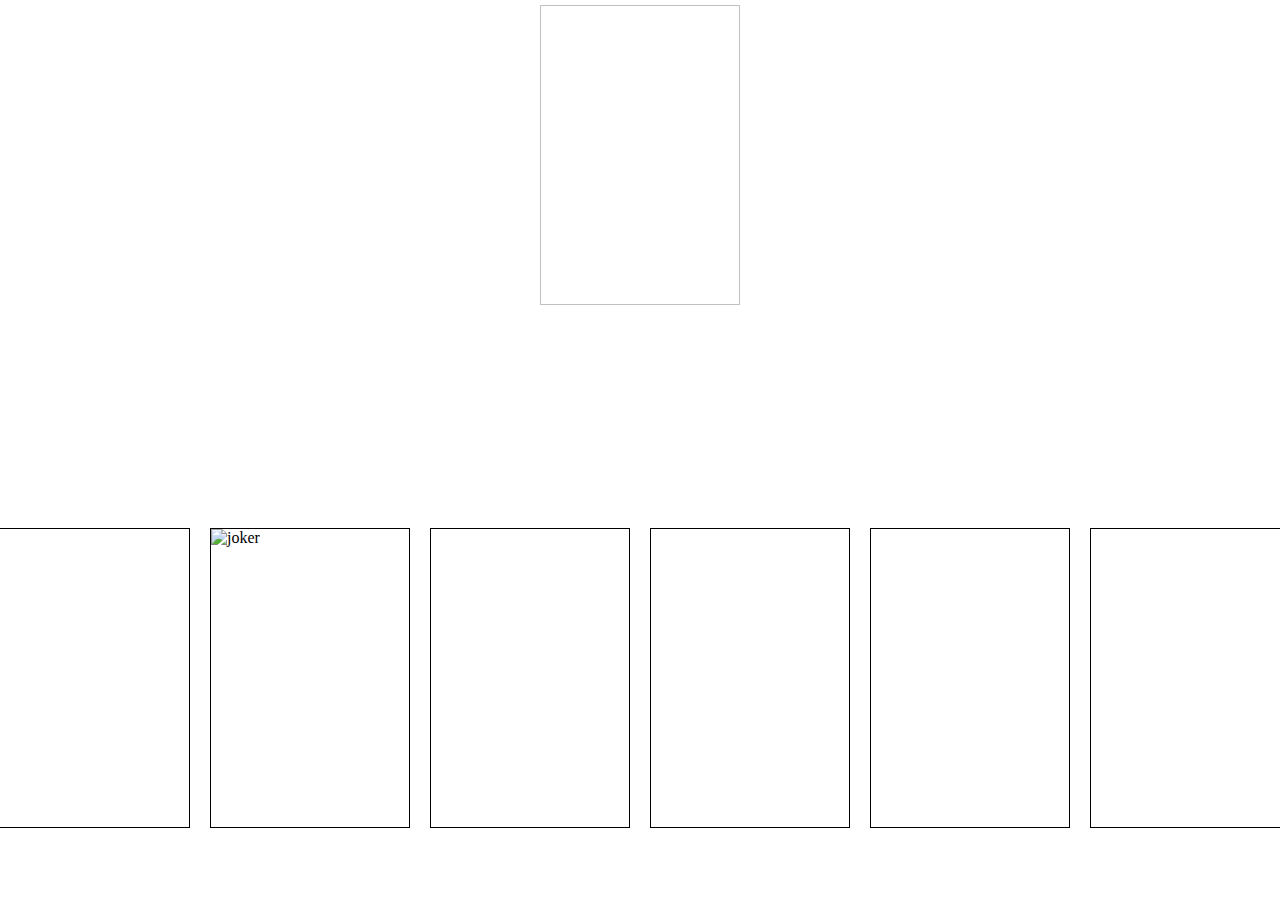
==== html/index.html @ 8bc0a563 "new" ====
<!DOCTYPE html>
<html lang="en">
  <head>
    <meta charset="UTF-8" />
    <meta name="viewport" content="width=device-width, initial-scale=1.0" />
    <title>Document</title>
    <style>
      * {
        padding: 0;
        margin: 0;
        box-sizing: border-box;
      }
      body {
        width: 100%;
        height: 100vh;
        display: grid;
        justify-content: center;
        align-items: center;
        background-image: url("https://plus.unsplash.com/premium_photo-1670513726119-4cc42ba16d40?q=80&w=1887&auto=format&fit=crop&ixlib=rb-4.0.3&ixid=M3wxMjA3fDB8MHxwaG90by1wYWdlfHx8fGVufDB8fHx8fA%3D%3D");
        background-size: 100% 100%;
        position: relative;
      }
      .abc {
        display: flex;
        width: 100%;
        height: 100%;
        justify-content: center;
        margin-top: 10px;
      }
      .empty {
        height: 300px;
        width: 200px;
      }
      .one,
      .two,
      .three,
      .four,
      .five,
      .six {
        width: 200px;
        height: 300px;
        border: 1px solid black;
        background-size: 100% 100%;
      }
      .images {
        display: grid;
        grid-auto-flow: column;
        gap: 20px;
      }
      .one {
        background-image: url("https://images.immediate.co.uk/production/volatile/sites/3/2018/05/IRON-2008-d7a2706.jpg?quality=90&resize=800,534");
      }
      img {
        width: 100%;
        height: 100%;
      }
      .three {
        background-image: url("https://cdn.britannica.com/26/182826-050-0FEF618D/publicity-poster-Black-Panther-character-Tchalla-Black-Ryan-2017.jpg");
      }
      .four {
        background-image: url("https://blogger.googleusercontent.com/img/b/R29vZ2xl/AVvXsEh_tI8D209lfqGThpY0OnS4DiiCr8dsI-o0gGehNdY7qp5f-Iyzf5NbI-pXeidAyV22qmAzIzvYWBP_ps80Jh6bY_6UctDfq5-QOTxkdMo4YGlpqU7WHXudUmdC9URwehPpp2qAXWm7xmq9IQPkFGBZAs2-_YYcFYGwPjqVg0Wwa90Xl0lfxI-wPz8jLg/s2960/993182.jpeg");
      }
      .five {
        background-image: url("https://preview.redd.it/high-resolution-the-batman-wallpapers-for-mobile-v0-8wdfywxktre81.jpg?width=640&crop=smart&auto=webp&s=491851c9cac869671638322e2d7fdbb44c584316");
      }
      .six {
        background-image: url("https://cdn.vox-cdn.com/thumbor/c5VQwn71z9_TzxEUWFtCYEn4g3Y=/0x0:1200x696/1400x1400/filters:focal(631x178:632x179)/cdn.vox-cdn.com/uploads/chorus_asset/file/8378039/baby-groot-guardians.0.jpg");
      }
    </style>
  </head>
  <body>
    <div class="abc">
      <img class="empty" />
    </div>
    <div class="images">
      <div class="one" onclick="change()"></div>
      <div class="two" onclick="change1()">
        <img
          src="https://c.ndtvimg.com/gws/ms/6-actors-who-have-played-the-joker-new/assets/7.jpeg?1661491140"
          alt="joker"
        />
      </div>
      <div class="three" onclick="change2()"></div>
      <div class="four" onclick="change3()"></div>
      <div class="five" onclick="change4()"></div>
      <div class="six" onclick="change5()"></div>
    </div>
    <script>
      function change() {
        const image = document.getElementsByClassName("empty");
        image[0].setAttribute(
          "src",
          "https://images.immediate.co.uk/production/volatile/sites/3/2018/05/IRON-2008-d7a2706.jpg?quality=90&resize=800,534"
        );
      }
      function change1() {
        const image1 = document.getElementsByClassName("empty");
        image1[0].setAttribute(
          "src",
          "https://c.ndtvimg.com/gws/ms/6-actors-who-have-played-the-joker-new/assets/7.jpeg?1661491140"
        );
      }
      function change2() {
        const image2 = document.getElementsByClassName("empty");
        image2[0].setAttribute(
          "src",
          "https://cdn.britannica.com/26/182826-050-0FEF618D/publicity-poster-Black-Panther-character-Tchalla-Black-Ryan-2017.jpg"
        );
      }
      function change3() {
        const image = document.getElementsByClassName("empty");
        image[0].setAttribute(
          "src",
          "https://blogger.googleusercontent.com/img/b/R29vZ2xl/AVvXsEh_tI8D209lfqGThpY0OnS4DiiCr8dsI-o0gGehNdY7qp5f-Iyzf5NbI-pXeidAyV22qmAzIzvYWBP_ps80Jh6bY_6UctDfq5-QOTxkdMo4YGlpqU7WHXudUmdC9URwehPpp2qAXWm7xmq9IQPkFGBZAs2-_YYcFYGwPjqVg0Wwa90Xl0lfxI-wPz8jLg/s2960/993182.jpeg"
        );
      }
      function change4() {
        const image = document.getElementsByClassName("empty");
        image[0].setAttribute(
          "src",
          "https://preview.redd.it/high-resolution-the-batman-wallpapers-for-mobile-v0-8wdfywxktre81.jpg?width=640&crop=smart&auto=webp&s=491851c9cac869671638322e2d7fdbb44c584316"
        );
      }
      function change5() {
        const image = document.getElementsByClassName("empty");
        image[0].setAttribute(
          "src",
          "https://cdn.vox-cdn.com/thumbor/c5VQwn71z9_TzxEUWFtCYEn4g3Y=/0x0:1200x696/1400x1400/filters:focal(631x178:632x179)/cdn.vox-cdn.com/uploads/chorus_asset/file/8378039/baby-groot-guardians.0.jpg"
        );
      }
      const h = document.getElementsByTagName("div");
      console.log(h);
    </script>
  </body>
</html>
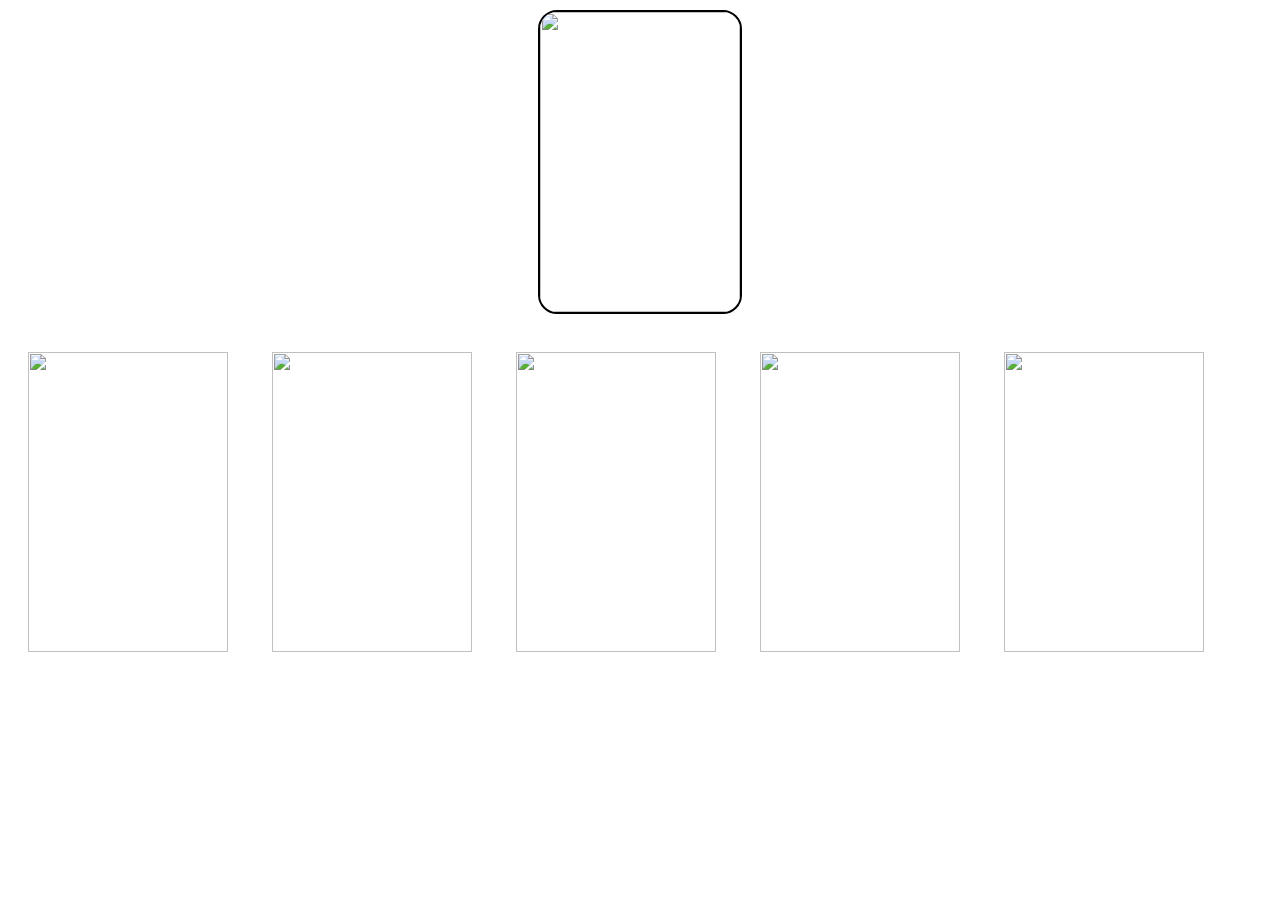
==== commit 0bccef5f: "code modified" ====
--- a/html/index.html
+++ b/html/index.html
@@ -3,133 +3,79 @@
   <head>
     <meta charset="UTF-8" />
     <meta name="viewport" content="width=device-width, initial-scale=1.0" />
-    <title>Document</title>
+    <title>Ghost</title>
     <style>
-      * {
-        padding: 0;
-        margin: 0;
-        box-sizing: border-box;
+      body {
+        background-image: url(../images/bg.avif);
+        background-size: 100% 100%;
       }
-      body {
-        width: 100%;
-        height: 100vh;
-        display: grid;
-        justify-content: center;
-        align-items: center;
-        background-image: url("https://plus.unsplash.com/premium_photo-1670513726119-4cc42ba16d40?q=80&w=1887&auto=format&fit=crop&ixlib=rb-4.0.3&ixid=M3wxMjA3fDB8MHxwaG90by1wYWdlfHx8fGVufDB8fHx8fA%3D%3D");
-        background-size: 100% 100%;
-        position: relative;
-      }
-      .abc {
-        display: flex;
-        width: 100%;
-        height: 100%;
-        justify-content: center;
+      #photo {
+        transition: transform 0.5s ease;
+        display: block;
+        margin: auto;
         margin-top: 10px;
-      }
-      .empty {
         height: 300px;
         width: 200px;
+        border: 2px solid black;
+        border-radius: 19px;
+        background: transparent;
+        backdrop-filter: blur(5px);
       }
-      .one,
-      .two,
-      .three,
-      .four,
-      .five,
-      .six {
+
+      .container {
+        background: transparent;
+        backdrop-filter: blur(5px);
+      }
+
+      .image {
+        border: 4px solid white;
+        border-radius: 5px;
+        margin: 10px 10px;
+        padding: 6px;
+        height: 300px;
         width: 200px;
-        height: 300px;
-        border: 1px solid black;
-        background-size: 100% 100%;
-      }
-      .images {
-        display: grid;
-        grid-auto-flow: column;
-        gap: 20px;
-      }
-      .one {
-        background-image: url("https://images.immediate.co.uk/production/volatile/sites/3/2018/05/IRON-2008-d7a2706.jpg?quality=90&resize=800,534");
-      }
-      img {
-        width: 100%;
-        height: 100%;
-      }
-      .three {
-        background-image: url("https://cdn.britannica.com/26/182826-050-0FEF618D/publicity-poster-Black-Panther-character-Tchalla-Black-Ryan-2017.jpg");
-      }
-      .four {
-        background-image: url("https://blogger.googleusercontent.com/img/b/R29vZ2xl/AVvXsEh_tI8D209lfqGThpY0OnS4DiiCr8dsI-o0gGehNdY7qp5f-Iyzf5NbI-pXeidAyV22qmAzIzvYWBP_ps80Jh6bY_6UctDfq5-QOTxkdMo4YGlpqU7WHXudUmdC9URwehPpp2qAXWm7xmq9IQPkFGBZAs2-_YYcFYGwPjqVg0Wwa90Xl0lfxI-wPz8jLg/s2960/993182.jpeg");
-      }
-      .five {
-        background-image: url("https://preview.redd.it/high-resolution-the-batman-wallpapers-for-mobile-v0-8wdfywxktre81.jpg?width=640&crop=smart&auto=webp&s=491851c9cac869671638322e2d7fdbb44c584316");
-      }
-      .six {
-        background-image: url("https://cdn.vox-cdn.com/thumbor/c5VQwn71z9_TzxEUWFtCYEn4g3Y=/0x0:1200x696/1400x1400/filters:focal(631x178:632x179)/cdn.vox-cdn.com/uploads/chorus_asset/file/8378039/baby-groot-guardians.0.jpg");
       }
     </style>
   </head>
   <body>
-    <div class="abc">
-      <img class="empty" />
+    <img src="" id="photo" />
+    <br />
+
+    <div class="container">
+      <img src="../images/batman.webp" class="image" />
+      <img src="../images/blackpanther.webp" class="image" />
+      <img src="../images/groot.jpg" class="image" />
+      <img src="../images/ironman.jpg" class="image" />
+      <img src="../images/spiderman.jpeg" class="image" />
     </div>
-    <div class="images">
-      <div class="one" onclick="change()"></div>
-      <div class="two" onclick="change1()">
-        <img
-          src="https://c.ndtvimg.com/gws/ms/6-actors-who-have-played-the-joker-new/assets/7.jpeg?1661491140"
-          alt="joker"
-        />
-      </div>
-      <div class="three" onclick="change2()"></div>
-      <div class="four" onclick="change3()"></div>
-      <div class="five" onclick="change4()"></div>
-      <div class="six" onclick="change5()"></div>
-    </div>
+
     <script>
-      function change() {
-        const image = document.getElementsByClassName("empty");
-        image[0].setAttribute(
-          "src",
-          "https://images.immediate.co.uk/production/volatile/sites/3/2018/05/IRON-2008-d7a2706.jpg?quality=90&resize=800,534"
-        );
-      }
-      function change1() {
-        const image1 = document.getElementsByClassName("empty");
-        image1[0].setAttribute(
-          "src",
-          "https://c.ndtvimg.com/gws/ms/6-actors-who-have-played-the-joker-new/assets/7.jpeg?1661491140"
-        );
-      }
-      function change2() {
-        const image2 = document.getElementsByClassName("empty");
-        image2[0].setAttribute(
-          "src",
-          "https://cdn.britannica.com/26/182826-050-0FEF618D/publicity-poster-Black-Panther-character-Tchalla-Black-Ryan-2017.jpg"
-        );
-      }
-      function change3() {
-        const image = document.getElementsByClassName("empty");
-        image[0].setAttribute(
-          "src",
-          "https://blogger.googleusercontent.com/img/b/R29vZ2xl/AVvXsEh_tI8D209lfqGThpY0OnS4DiiCr8dsI-o0gGehNdY7qp5f-Iyzf5NbI-pXeidAyV22qmAzIzvYWBP_ps80Jh6bY_6UctDfq5-QOTxkdMo4YGlpqU7WHXudUmdC9URwehPpp2qAXWm7xmq9IQPkFGBZAs2-_YYcFYGwPjqVg0Wwa90Xl0lfxI-wPz8jLg/s2960/993182.jpeg"
-        );
-      }
-      function change4() {
-        const image = document.getElementsByClassName("empty");
-        image[0].setAttribute(
-          "src",
-          "https://preview.redd.it/high-resolution-the-batman-wallpapers-for-mobile-v0-8wdfywxktre81.jpg?width=640&crop=smart&auto=webp&s=491851c9cac869671638322e2d7fdbb44c584316"
-        );
-      }
-      function change5() {
-        const image = document.getElementsByClassName("empty");
-        image[0].setAttribute(
-          "src",
-          "https://cdn.vox-cdn.com/thumbor/c5VQwn71z9_TzxEUWFtCYEn4g3Y=/0x0:1200x696/1400x1400/filters:focal(631x178:632x179)/cdn.vox-cdn.com/uploads/chorus_asset/file/8378039/baby-groot-guardians.0.jpg"
-        );
-      }
-      const h = document.getElementsByTagName("div");
-      console.log(h);
+      var a = document.getElementsByClassName("image");
+
+      a[0].addEventListener("click", function () {
+        var images = document.getElementById("photo");
+        images.setAttribute("src", "../images/batman.webp");
+      });
+
+      a[1].addEventListener("click", function () {
+        var images = document.getElementById("photo");
+        images.setAttribute("src", "../images/blackpanther.webp");
+      });
+
+      a[2].addEventListener("click", function () {
+        var images = document.getElementById("photo");
+        images.setAttribute("src", "../images/groot.jpg");
+      });
+
+      a[3].addEventListener("click", function () {
+        var images = document.getElementById("photo");
+        images.setAttribute("src", "../images/ironman.jpg");
+      });
+
+      a[4].addEventListener("click", function () {
+        var images = document.getElementById("photo");
+        images.setAttribute("src", "../images/spiderman.jpeg");
+      });
     </script>
   </body>
 </html>
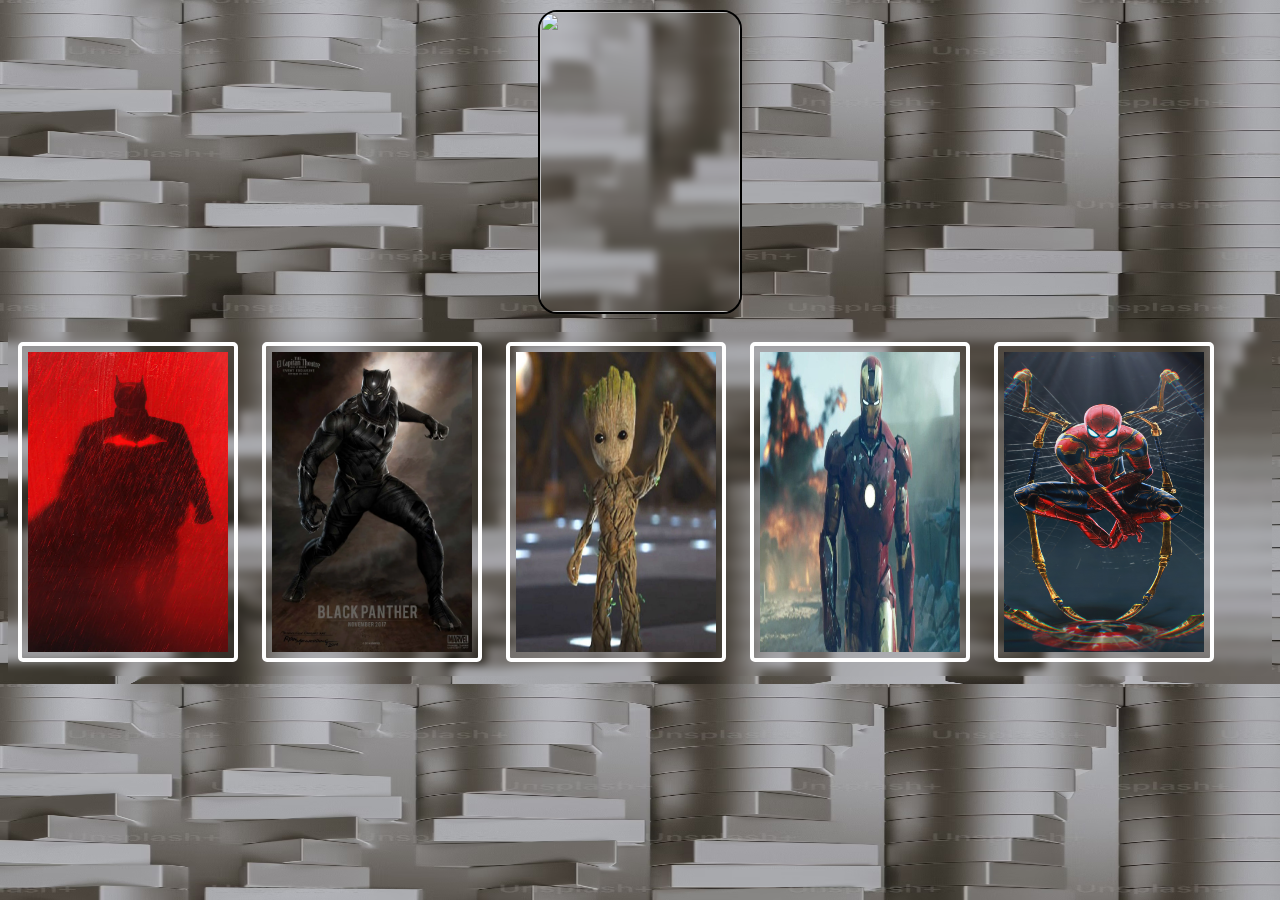
==== commit 5fd9ac04: "code modified" ====
--- a/html/index.html
+++ b/html/index.html
@@ -3,7 +3,7 @@
   <head>
     <meta charset="UTF-8" />
     <meta name="viewport" content="width=device-width, initial-scale=1.0" />
-    <title>Ghost</title>
+    <title>Event Listener</title>
     <style>
       body {
         background-image: url(../images/bg.avif);
